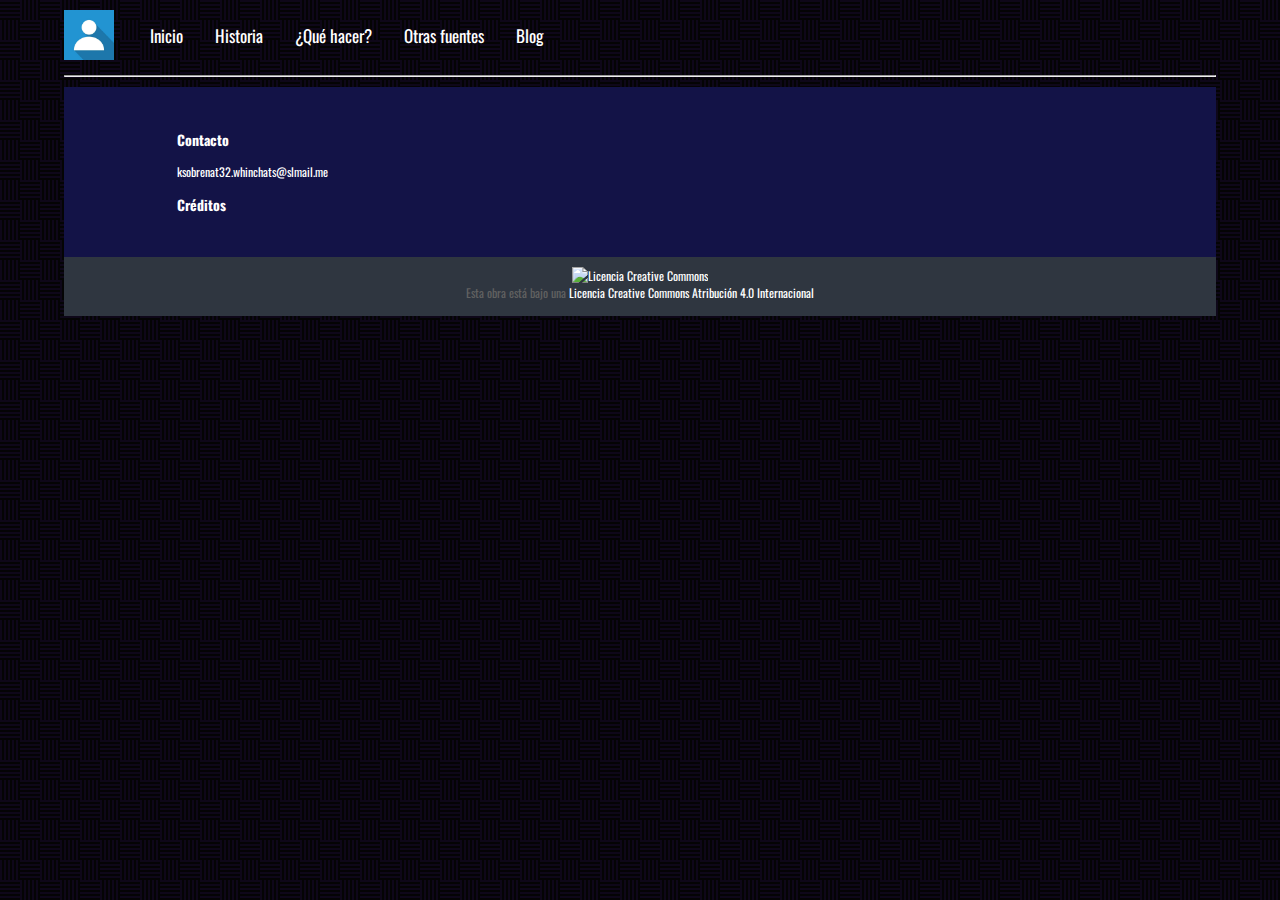
==== blog.html @ 29c22bb2 "Estructura, todas las páginas, inicio de la historia" ====
<!DOCTYPE html>
<!--Añadir el tipo de idioma-->
<html lang="es">
<head>
    <!--Indicar los caracteres-->
    <meta charset="UTF-8">
    <meta name="viewport" content="width=device-width, initial-scale=1.0">
    <!--Título de la página-->
    <title>La Privacidad</title>
    <!--Agregar la tipografía: Font Awesome-->
    <link rel="stylesheet" href="https://cdnjs.cloudflare.com/ajax/libs/font-awesome/5.15.2/css/all.min.css">
    <!--Font oswald de Google-->
    <link rel="preconnect" href="https://fonts.gstatic.com">
    <link href="https://fonts.googleapis.com/css2?family=Oswald:wght@300;400;500;600&display=swap" rel="stylesheet">
    <!--Estilos personalizados-->
    <link rel="stylesheet" href="styles.css">
</head>
<body>

    <div class="menu-btn">
        <i class="fas fa-bars"></i>
    </div>


    <!--Agregar class para poder clasificar las zonas para posteriormente añadir estilos :)-->
    <div class="container">

        <!--Barra de navegación principal-->
        <nav class="nav-main">
            <!--Foto de perfil-->
            <img src="img/photo_user.png" class="nav-photo">
            <!--Enlaces de navegación-->
            <ul class="nav-menu">
                <li>
                    <a href="index.html">Inicio</a>
                </li>
                <li>
                    <a href="historia.html">Historia</a>
                </li>
                <li>
                    <a href="hacer.html">¿Qué hacer?</a>
                </li>
                <li>
                    <a href="fuentes.html">Otras fuentes</a>
                </li>
                <li>
                    <a href="blog.html">Blog</a>
                </li>
            </ul>
        </nav>

        <!--Barra de separación-->
        <hr>

        <div class="footer-links">
            <div class="footer-container">
                <ul>
                    <li>
                        <a href="contacto.html">
                            <h3>Contacto</h3>
                        </a>
                        <a href="mailto:ksobrenat32.whinchats@slmail.me">
                            ksobrenat32.whinchats@slmail.me
                        </a>
                    </li>
                    <li>
                        <a href="creditos.html">
                            <h3>Créditos</h3>
                        </a>
                    </li>
                </ul>
            </div>
        </div>

        <footer class="footer">
            <a rel="license" href="http://creativecommons.org/licenses/by/4.0/"><img alt="Licencia Creative Commons" style="border-width:0" src="https://i.creativecommons.org/l/by/4.0/88x31.png" /></a><br />Esta obra está bajo una <a rel="license" href="http://creativecommons.org/licenses/by/4.0/">Licencia Creative Commons Atribución 4.0 Internacional</a>
        </footer>
    </div>
        <!--Script propio para que funcione el botón de menú en pantallas pequeñas-->
    <script src="main.js"></script>

</body>
</html>
---- styles.css ----
/*Esto afecta todo el documento, se quita los margenes, se acomoda como caja y se quitan las separaciones*/
*{
    box-sizing: border-box;
    margin: 0;
    padding: 0;
}

/*Esto solo afecta al cuerpo, se pone un fondo negro con letras blancas, posteriormente se agrega un fondo extraido  de https://www.heropatterns.com/ y por ultimo se agrega una fuente de Google*/
body{
    background: black;
    color: whitesmoke;
    background-color: #040404;
    background-image: url("data:image/svg+xml,%3Csvg width='40' height='40' viewBox='0 0 40 40' xmlns='http://www.w3.org/2000/svg'%3E%3Cpath d='M20 20.5V18H0v-2h20v-2H0v-2h20v-2H0V8h20V6H0V4h20V2H0V0h22v20h2V0h2v20h2V0h2v20h2V0h2v20h2V0h2v20h2v2H20v-1.5zM0 20h2v20H0V20zm4 0h2v20H4V20zm4 0h2v20H8V20zm4 0h2v20h-2V20zm4 0h2v20h-2V20zm4 4h20v2H20v-2zm0 4h20v2H20v-2zm0 4h20v2H20v-2zm0 4h20v2H20v-2z' fill='%23491d90' fill-opacity='0.15' fill-rule='evenodd'/%3E%3C/svg%3E");
    font-size: 16px;
    font-family: 'Oswald', sans-serif;
}

/*Afecta a los enlaces "a" les quita el subdrayado y los pone en blanco*/
a{
    color: white;
    text-decoration: none;
}

/*Le quita el estilo de lista a las listas*/
ul{
    list-style: none;
}

/*Afecta al contenedor, lo marca como el 90% de ancho de la página y le pone los margenes automaticos, acomoda la separación de arriba*/
.container {
    width: 90%;
    margin: auto;
    margin-top: 5px;
}

/*Navegación, se agrega un tamaño de letra,determina el tipo de caja, en este caso flexible, el justificado, alinia al centro los elementos y los limita a una altura de 60px con separaciones de 20px*/
.nav-main {
    font-size:  17px;
    display: flex;
    justify-content: space-between;
    align-items: center;
    height: 60px;
    padding: 20px 0;
}

/*Pone el ancho de la foto en 50px*/
.nav-photo {
    width: 50px;
}

/*Directorio de navegación, determina el timpo de caja flexible*/
.nav-main ul{
    display: flex;
}

/*Le da separación de 10px entre los elementos de la lista*/
.nav-main ul li {
    padding: 10px;
}

/*Agrega el espaciado entre el subdrayado*/
.nav-main ul li a {
    padding: 6px;
}

/*Hace que se vea subdrayado cuando el curson pasa sobre el enlace*/
.nav-main ul li a:hover {
    border-bottom: 2px solid white;
}

/*Hace que los enlaces no estén pegados a la imagen*/
.nav-main ul.nav-menu {
    flex: 1;
    margin-left: 20px;
}

/*Es el botón que se pone para abrir el menú*/
.menu-btn{
    position: absolute;
    cursor: pointer;
    top: 20px;
    right: 30px;
    z-index: 2;
    display: none;
}

/*Hace que la barra tenga un pargen de 10px hacia arriba y hacia abajo y de 0 hacia los lados*/
hr {
    margin: 10px 0;
}

/*Showcase, es la imagen principal, se declara que tomará el 100% del contenedor(que mide 90%) con una altura del texto de 550px, se pone de background una imagen sacada de pexels.com, a esta imafen se le indica que no repita, se ponga en el centro y centrada, se indica la separación de 50px del borde inferior y de 10px de los bordes de lado, se indica que la caja es un cuadrado con columna, se centran  los lados y se justifica el texto*/
.showcase {
    width: 100%;
    height: 550px;
    background: url(img/showcase.jpg) no-repeat center center/cover;
    padding: 50px;
    display: flex;
    flex-direction: column;
    align-items: center;
    justify-content: flex-end;
    margin-bottom: 20px;
    text-align: center;
}

/*Es la etiqueta para marcar los botones, se indica que al pasar el mouse debe de cambiar el cursor, se indica que es un bloque con borde 0 y con letra en negritas, con separación de 10px de borde arriba y abajo y de 20px de los lador, la letra se pone blanca y el fondo gris, se indica el tamaño 15px de letra, el borde de 1px solido blanco con margenes de 10px hacia todos los lados*/
.btn {
    cursor: pointer;
    display: inline-block;
    border: 0;
    font-weight: bold;
    padding: 10px 20px;
    background: #252525;
    color: white;
    font-size: 15px;
    border: 1px solid white;
    margin: 10px 10px;
}

/*Se indica que el botón se opaque al acercar el cursor*/
.btn:hover{
    opacity: 0.65;
}

/*Se agregan margenes de 10px a el titulo "h2" y el parrafo "p" de 10px para abajo*/
.showcase h2
.showcase p {
    margin-bottom: 10px;
}

/*Tarjetas de entrada*/

/*Las tarjetas en 2 columnas*/
.news-cards {
    display: grid;
    grid-template-columns: 1fr 1fr;
    gap: 25px;
    margin: 10px 0;
}

/*La forma de acomodar las imagenes con el tamaño*/
.news-cards img {
    width: 100%;
    height: auto;
}

/*Acomodar los títulos*/
.news-cards h3 {
    font-size: 20px;
    margin: 10px 0;
}

/*Acomodar los links "Leer más"*/
.news-cards a{
    padding: 10px 0;
    color: #f2f2f2;
    text-transform: uppercase;
    display: inline-block;
    font-weight: bold;
}

/*Añadir el subdrayado para cuando pasa el ratón encima*/
.news-cards a:hover{
    text-decoration: underline;
}

/*Cards-baner-one*/

/*Última imagen grande, con tamaño, centrada y margen*/
.cards-banner-one {
    width: 100%;
    height: 400px;
    background: url(img/image4.jpg) no-repeat center center/cover;
    margin-bottom: 40px;
}

/*El texto dentro de la segunda imagen*/
.cards-banner-one .content{
    width: 40%;
    padding: 90px 0 0 30px;
    color: white;
    opacity: 100%;
}

/*forma de acomodar el texto y el título en cuestión de los margenes*/
.cards-banner-one p,
.cards-banner-one h2 {
    margin: 10px;
}

/*footer*/

/*Guía de contacto, fondo*/
.footer-links{
    background: #131347;
    color: #616161;
    font-size: 12px;
    padding: 35px 0;
}


/*Anotaciones de abajo, dos columnas para que no esté centrado*/
.footer-container{
    display: grid;
    grid-template-columns: 1fr 1fr 1fr;
    gap: 10px;
    align-items: flex-start;
    justify-content: center;
}

/*Con márgenes acomodados*/
.footer-container ul{
    margin: 0 auto;
}

/*Altura de las listas, el distanciamiento*/
.footer-container ul li{
    line-height: 2.5;
}

/*Agregar barra al pasar el mouse sobre los hipervinculos*/
.footer-container ul li a:hover {
    text-decoration: underline;
}

/*Poner la licencia*/
.footer{
    background: #2f3640;
    color: #616161;
    font-size: 12px;
    padding: 10px 0;
    text-align: center;
    padding-bottom: 15px;
}

/*Como se acomodará la página cuando se ve desde un dispositivo con un ancho menor a 700px*/
@media (max-width: 700px) {
    
    .menu-btn{
        display: block;
    }

    /*Poner el menú al lado en bloque, sin bordes, con un fondo gris, ancho de 50% y alto de 100%, línea de la derecha del borde, la opcaidad del menú es 0.9, con los bloques de 30px y mover todo a 500px fuera de la pantalla, agrgar animación*/
    .nav-main ul.nav-menu {
        display: block;
        position: absolute;
        top: 0;
        left: 0;
        background: #2f3640;
        width: 50%;
        height: 150%;
        border-right: #ccc 1px solid;
        opacity: 0.9;
        padding: 30px;
        transform: translateX(-500px);
        transition: transform 0.5s ease-in-out;
    }

    /*Mover el menú al campo visible cuando cambia al contenedor show, funciona con javascript*/
    .nav-main ul.nav-menu.show {
        transform: translateX(-20px);
    }

    /*Poner un timpo de fuente menor a la lista del menu*/
    .nav-main ul.nav-menu li{
        padding: 20px;
        font-size: 14px;
    }

    /*Mover la imagen para que mida el 80%*/
    .cards-banner-one .content{
        width: 80%;
    }


    /*Poner lo subdrayado abajo en 2 columnas para que se vea mejor*/
    .footer-container{
        grid-template-columns: 1fr 1fr;
    }
}

/*Como se acomodará la página cuando se ve desde un dispositivo con un ancho menor a 500px*/
@media (max-width: 500px) {
    .news-cards{
        grid-template-columns: 1fr;
    }

    .cards-banner-one .content{
        width: 100%;
        padding: 60px 20px;
    }
}




/*Página sobre la historia*/

/*Título principal de la página historia*/
.titulo-hist{
    width: 100%;
    height: 500px;
    background: url(img/historia.jpeg) no-repeat center center/cover;
    padding: 50px 10px 200px;
    display: flex;
    flex-direction: column;
    align-items: center;
    justify-content: flex-end;
    margin-bottom: 20px;
    text-align: center;
    color: black;
    font-size: 30px;
}

.historia p{
    margin-bottom: 10px;
    font-size: 20px;
    padding: 10px 20px;
    text-align: justify;
    font-family: 'Lexend Deca', sans-serif;
}
.historia h3{
    margin-bottom: 10px;
    font-size: 25px;
    padding: 10px 30px;
    text-align: left;
    font-family: 'Lexend Deca', sans-serif;
    font-weight: bold;
}
.historia p a{
    color: rgb(163, 33, 33);
}

.historia ul{
    list-style: outside;
    margin: 60px;
}

.cite {
    font-family: 'Dancing Script', cursive;
    font-size: 40px;
}
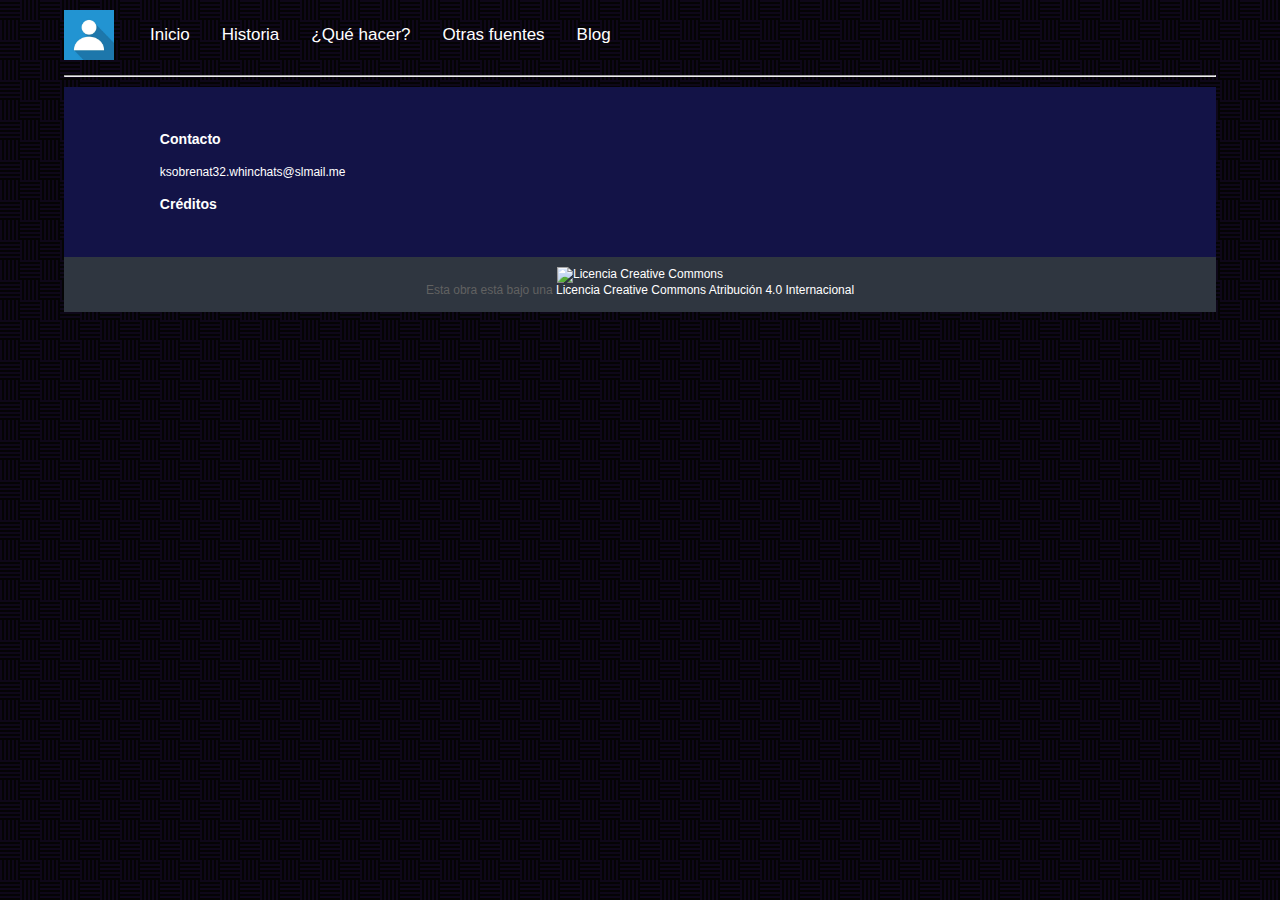
==== commit b7391525: "removed google fonts" ====
--- a/blog.html
+++ b/blog.html
@@ -9,9 +9,6 @@
     <title>La Privacidad</title>
     <!--Agregar la tipografía: Font Awesome-->
     <link rel="stylesheet" href="https://cdnjs.cloudflare.com/ajax/libs/font-awesome/5.15.2/css/all.min.css">
-    <!--Font oswald de Google-->
-    <link rel="preconnect" href="https://fonts.gstatic.com">
-    <link href="https://fonts.googleapis.com/css2?family=Oswald:wght@300;400;500;600&display=swap" rel="stylesheet">
     <!--Estilos personalizados-->
     <link rel="stylesheet" href="styles.css">
 </head>
--- a/styles.css
+++ b/styles.css
@@ -12,7 +12,7 @@
     background-color: #040404;
     background-image: url("data:image/svg+xml,%3Csvg width='40' height='40' viewBox='0 0 40 40' xmlns='http://www.w3.org/2000/svg'%3E%3Cpath d='M20 20.5V18H0v-2h20v-2H0v-2h20v-2H0V8h20V6H0V4h20V2H0V0h22v20h2V0h2v20h2V0h2v20h2V0h2v20h2V0h2v20h2v2H20v-1.5zM0 20h2v20H0V20zm4 0h2v20H4V20zm4 0h2v20H8V20zm4 0h2v20h-2V20zm4 0h2v20h-2V20zm4 4h20v2H20v-2zm0 4h20v2H20v-2zm0 4h20v2H20v-2zm0 4h20v2H20v-2z' fill='%23491d90' fill-opacity='0.15' fill-rule='evenodd'/%3E%3C/svg%3E");
     font-size: 16px;
-    font-family: 'Oswald', sans-serif;
+    font-family: sans-serif;
 }
 
 /*Afecta a los enlaces "a" les quita el subdrayado y los pone en blanco*/
@@ -317,14 +317,12 @@
     font-size: 20px;
     padding: 10px 20px;
     text-align: justify;
-    font-family: 'Lexend Deca', sans-serif;
 }
 .historia h3{
     margin-bottom: 10px;
     font-size: 25px;
     padding: 10px 30px;
     text-align: left;
-    font-family: 'Lexend Deca', sans-serif;
     font-weight: bold;
 }
 .historia p a{
@@ -335,8 +333,3 @@
     list-style: outside;
     margin: 60px;
 }
-
-.cite {
-    font-family: 'Dancing Script', cursive;
-    font-size: 40px;
-}